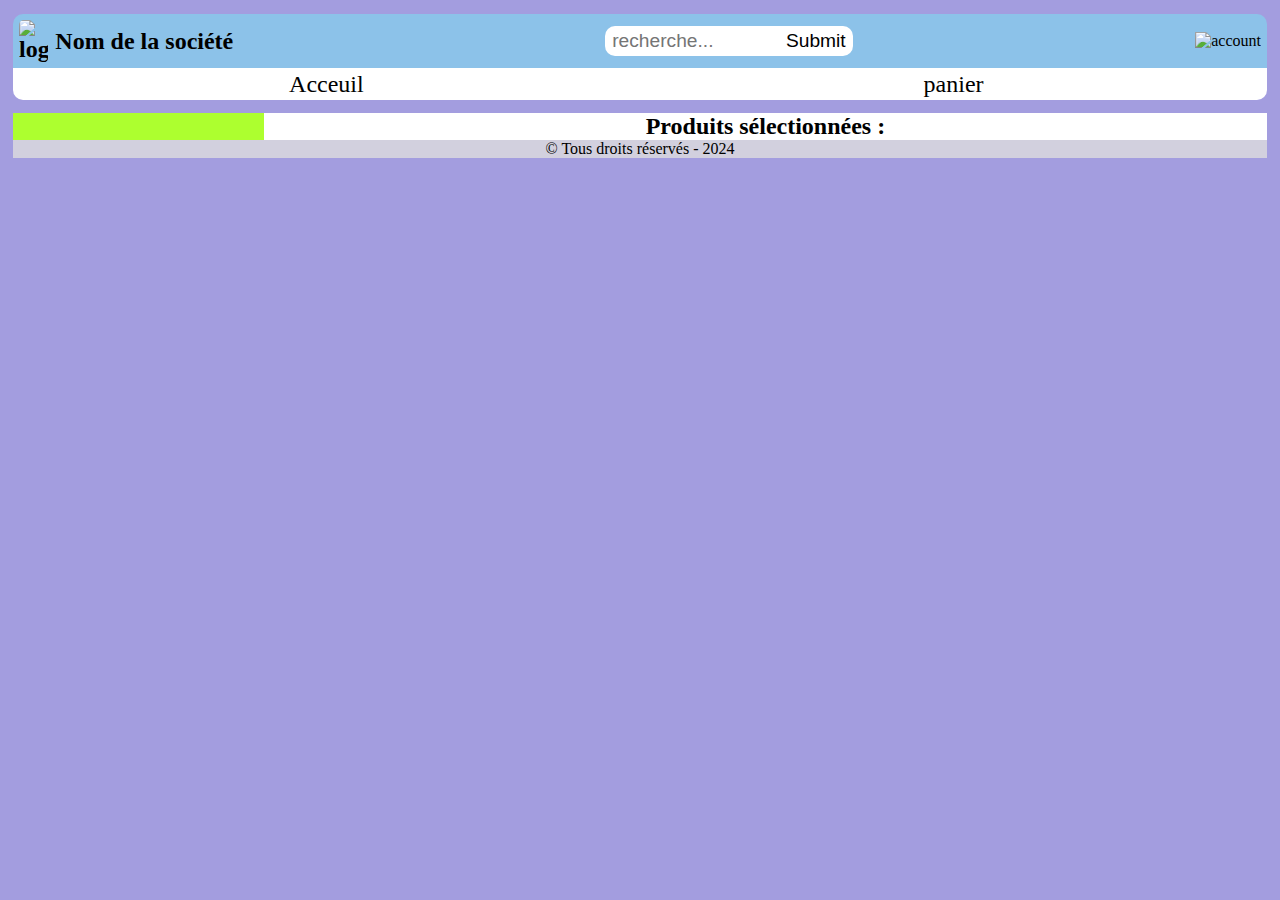
==== html/panier.html @ 91338556 "Create panier.html" ====
<!DOCTYPE html>
<html lang="fr" dir="ltr">

<head>
    <meta charset="utf-8">
    <title>Panier</title>
    <link rel="stylesheet" href="../css/style.css">
    <link rel="stylesheet" href="../css/mobile.css">
    <meta name="viewport" content="width=device-width, initial-scale=1.0">
</head>

<body>
    <header>
        <h1>
            <img src="" alt="logo">
            Nom de la société
        </h1>

        <form method="get" name="recherche" enctype="multipart/form-data">
            <input type="search" placeholder="recherche..." minlength="1" maxlength="100">
            <input type="submit">
        </form>

        <img src="" alt="account">
    </header>
    <nav>
        <a href="../index.html">Acceuil</a>
        <a href="panier.html">panier</a>

    </nav>
    <aside></aside>
    <main>
        <div id="container-produits-panier">
            <h2>Produits sélectionnées :</h2>

            


        </div>
    </main>
    <footer>
        <p>
            &copy; Tous droits réservés - 2024
        </p>
    </footer>
    <script src="../javascript/DataBase.js"></script>
    <script src="../javascript/panier.js"></script>

</body>

</html>
---- css/style.css ----
*{
    margin: 0px;
    padding: 0px;
}

html{
    background-color: rgb(163, 157, 223);
}

body{
    padding: 1% 1%;
    display: flex;
    flex-wrap: wrap;
}

header{
    position: sticky;
    top: 1.5%;
    display:flex;
    width: 100%;
    justify-content: space-between;
    align-items: center;
    padding: .5%;
    background-color: rgb(140, 194, 233);
    border-radius: 10px 10px 0px 0px;
}
header a {
    text-decoration: none;
    color: white;
    background-color: rgb(70, 150, 207);
    border-radius: 10px;
    padding-left: .5%;
    width: 18.5%;
}
header h1 {
    font-size: 3em;
    display: flex;
    align-items: center;
    font-size: 1.5em;
}
header h1 img {
    margin-right: 7px;
    width: 12%;
    border-radius: 5px;
}
header form{
    display: flex;
    justify-content: center;
    background-color: rgb(255, 255, 255);
    height: 70%;
    width: 20%;
    border-radius: 10px;
}
header form > * {
    background: none;
    text-decoration: none;
    border: none;
    font-size: larger;
    padding-left: 3%;
    padding-right: 3%;
}
header form :first-child{
    width: 85%;
}

header div{
    display: flex;
    justify-content:end;
    width: 19%;
}
header div a{
    background-color: transparent;
    margin: 0px 10px;
    width: 30%;
}
header div a img{
    width: 80%;
    border-radius: 10px;
    background-color: rgb(70, 150, 207);
}
header div a img:hover{
    background-color: rgb(255, 255, 255);
}

nav{
    position: sticky;
    top: 5%;
    display: flex;
    width: 100%;
    justify-content: space-around;
    position: sticky;
    background-color: rgb(255, 255, 255);
    margin-bottom: 1%;
    border-radius: 0 0 10px 10px;
}
nav a{
    padding: .2%;
    width: 10%;
    text-align: center;
    font-size: x-large;
    text-decoration: none;
    color: black;
}

nav a:hover,
header form :last-child:hover{
    background-color: rgba(221, 221, 221, 0.8);
    border-radius: 5px;
    cursor: pointer;
}

aside{
    width: 20%;
    background: greenyellow;
}

main{
    display: flex;
    width: 80%;
    background: rgb(255, 255, 255);
    justify-content: space-around;
}

section{
    display: flex;
    flex-wrap: wrap;
    justify-content: space-around;
    padding: 1em;
    margin: 1em;
}
section article {
    display: flex;
    border: 1px solid;
    width: 20%;
    padding: 1%;
    margin: 2em;
}

footer{
    width: 100%;
    background-color: rgba(221, 221, 221, 0.8);
    text-align: center;
}
---- css/mobile.css ----
@media screen and (max-width:600px){
    /* c'est une feuille de css */
    /* changer, ajouter ou annuler des propriétés qui se trouvent sur le design général */


}
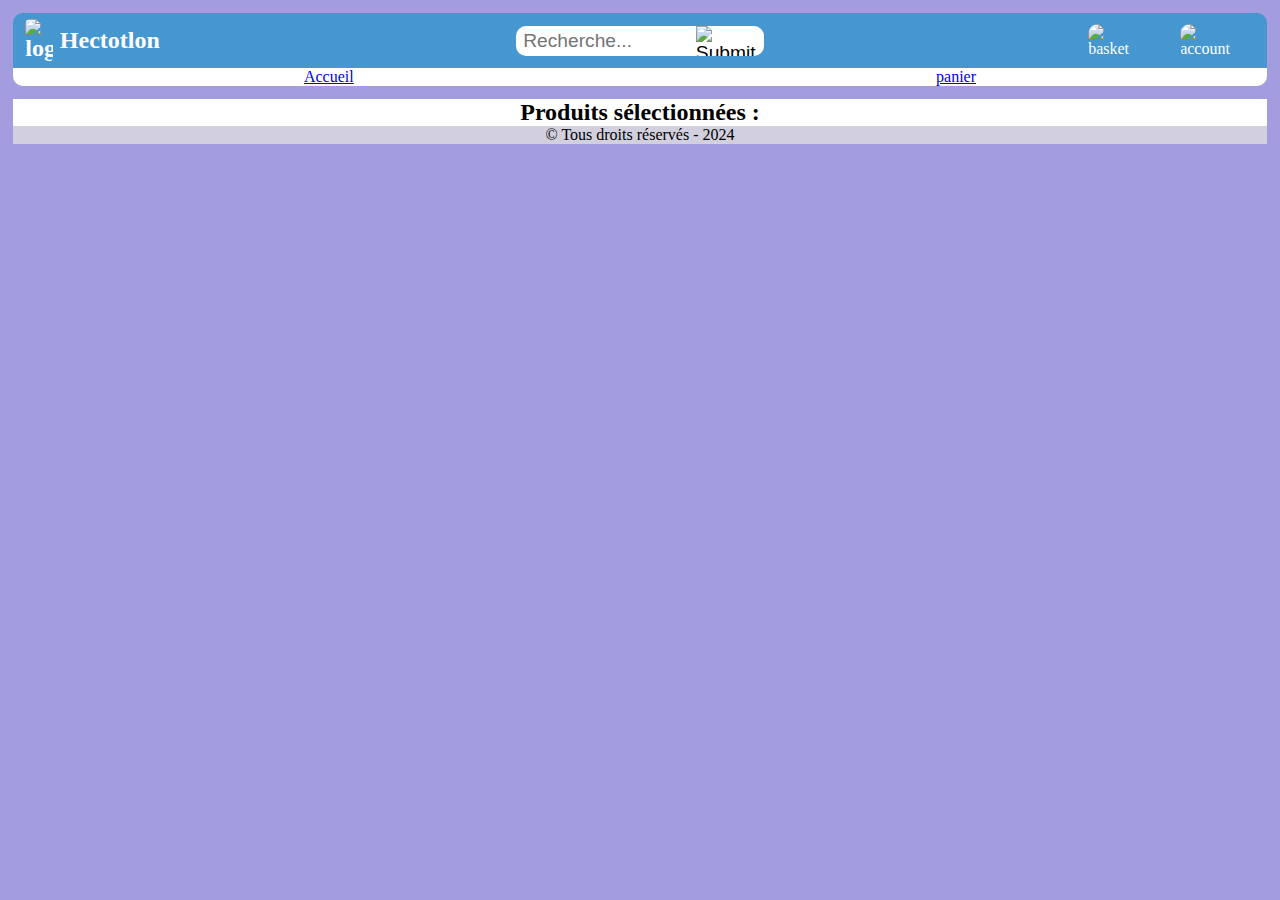
==== commit 48cc6d4a: "Update panier.html" ====
--- a/html/panier.html
+++ b/html/panier.html
@@ -11,20 +11,24 @@
 
 <body>
     <header>
+        <a href="../index.html">
         <h1>
-            <img src="" alt="logo">
-            Nom de la société
+            <img src="../images/logo.png" alt="logo">
+            Hectotlon
         </h1>
+        </a>
 
         <form method="get" name="recherche" enctype="multipart/form-data">
-            <input type="search" placeholder="recherche..." minlength="1" maxlength="100">
-            <input type="submit">
+            <input type="search" placeholder="Recherche..." minlength="1" maxlength="100">
+            <input id="loupe" type="image" src="../images/loupe.webp" >
         </form>
-
-        <img src="" alt="account">
+        <div>
+            <a href="panier.html"><img src="../images/basket.svg" alt="basket"></a>
+            <a href=""><img src="../images/person.svg" alt="account"></a>
+        </div>
     </header>
     <nav>
-        <a href="../index.html">Acceuil</a>
+        <a href="../index.html">Accueil</a>
         <a href="panier.html">panier</a>
 
     </nav>
@@ -32,6 +36,7 @@
     <main>
         <div id="container-produits-panier">
             <h2>Produits sélectionnées :</h2>
+            
 
             
 
--- a/css/style.css
+++ b/css/style.css
@@ -13,21 +13,24 @@
     flex-wrap: wrap;
 }
 
+
+body > :first-child{
+    width:100%;
+    position: sticky;
+    top: 0%;
+}
+
 header{
-    position: sticky;
-    top: 1.5%;
     display:flex;
-    width: 100%;
     justify-content: space-between;
     align-items: center;
     padding: .5%;
-    background-color: rgb(140, 194, 233);
+    background-color: rgb(70, 150, 207);
     border-radius: 10px 10px 0px 0px;
 }
 header a {
     text-decoration: none;
     color: white;
-    background-color: rgb(70, 150, 207);
     border-radius: 10px;
     padding-left: .5%;
     width: 18.5%;
@@ -83,40 +86,36 @@
 }
 
 nav{
-    position: sticky;
-    top: 5%;
     display: flex;
     width: 100%;
     justify-content: space-around;
-    position: sticky;
     background-color: rgb(255, 255, 255);
     margin-bottom: 1%;
     border-radius: 0 0 10px 10px;
 }
-nav a{
-    padding: .2%;
-    width: 10%;
+
+.categorie-btn{
+    padding: 0.2%;
+    margin: 0.5%;
+    width: 18%;
+    background-color: white;
+    border-style: none;
     text-align: center;
     font-size: x-large;
-    text-decoration: none;
     color: black;
 }
 
-nav a:hover,
+nav .categorie-btn:hover,
 header form :last-child:hover{
     background-color: rgba(221, 221, 221, 0.8);
     border-radius: 5px;
     cursor: pointer;
 }
 
-aside{
-    width: 20%;
-    background: greenyellow;
-}
 
 main{
     display: flex;
-    width: 80%;
+    width: 100%;
     background: rgb(255, 255, 255);
     justify-content: space-around;
 }
@@ -128,6 +127,7 @@
     padding: 1em;
     margin: 1em;
 }
+
 section article {
     display: flex;
     border: 1px solid;
@@ -136,8 +136,41 @@
     margin: 2em;
 }
 
+img{
+    display: flex;
+    width: 100%;
+}
+
+main section article > *{
+    color: black;
+    text-decoration: none;
+    font-size: larger;
+}
+ul{
+    list-style: none;
+}
+ul > :last-child{
+    padding: 2px;
+    font-size: larger;
+}
+ul > :nth-child(1){
+    height: 350px;
+}
+ul > :nth-child(2){
+    padding: 2px;
+    font-size: 100;
+    font-family: sans-serif;
+    font-weight: 700;
+}
+ul :nth-child(3){
+    padding: 2px;
+    font-size: 80%;
+    font-family: sans-serif;
+}
+
 footer{
     width: 100%;
     background-color: rgba(221, 221, 221, 0.8);
     text-align: center;
+    
 }
